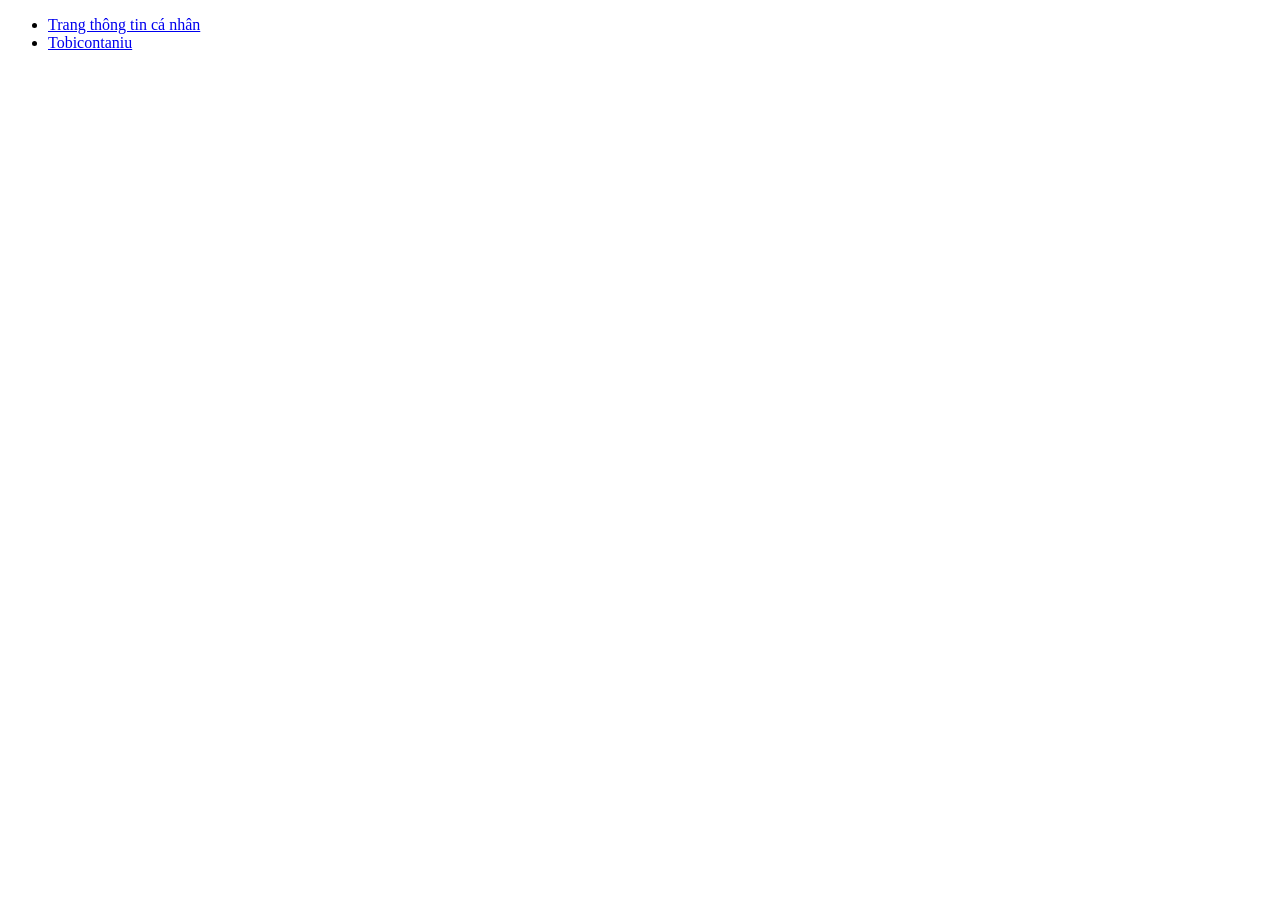
==== index.html @ 01e7d284 "create a project structure" ====
﻿<!DOCTYPE html>
<html lang="vi">
	<head>
		<title> Thiet ke web </title>
		<meta charset="utf-8">
	</head>
	<body>
	<ul>
		<li>
			<a href="html/page1.html">Trang thông tin cá nhân</a>
		</li>
		<li>
			<a href="#">Tobicontaniu</a>
		</li>
        </ul
	</body>
		
	
</html>
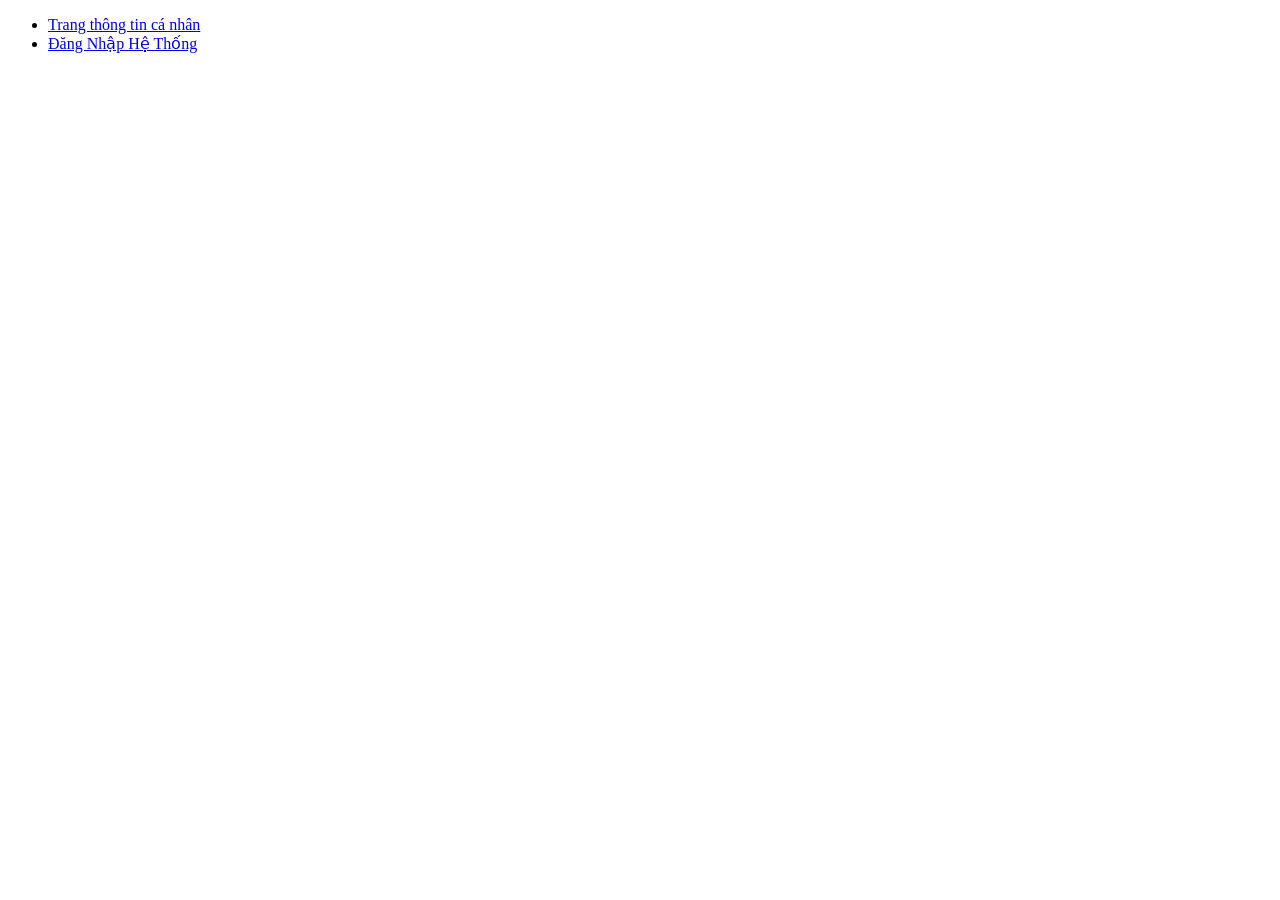
==== commit 66a05e4d: "add page2 vs style2" ====
--- a/index.html
+++ b/index.html
@@ -10,9 +10,9 @@
 			<a href="html/page1.html">Trang thông tin cá nhân</a>
 		</li>
 		<li>
-			<a href="#">Tobicontaniu</a>
+			<a href="html/page2.html">Đăng Nhập Hệ Thống</a>
 		</li>
-        </ul
+	</ul>
 	</body>
 		
 	
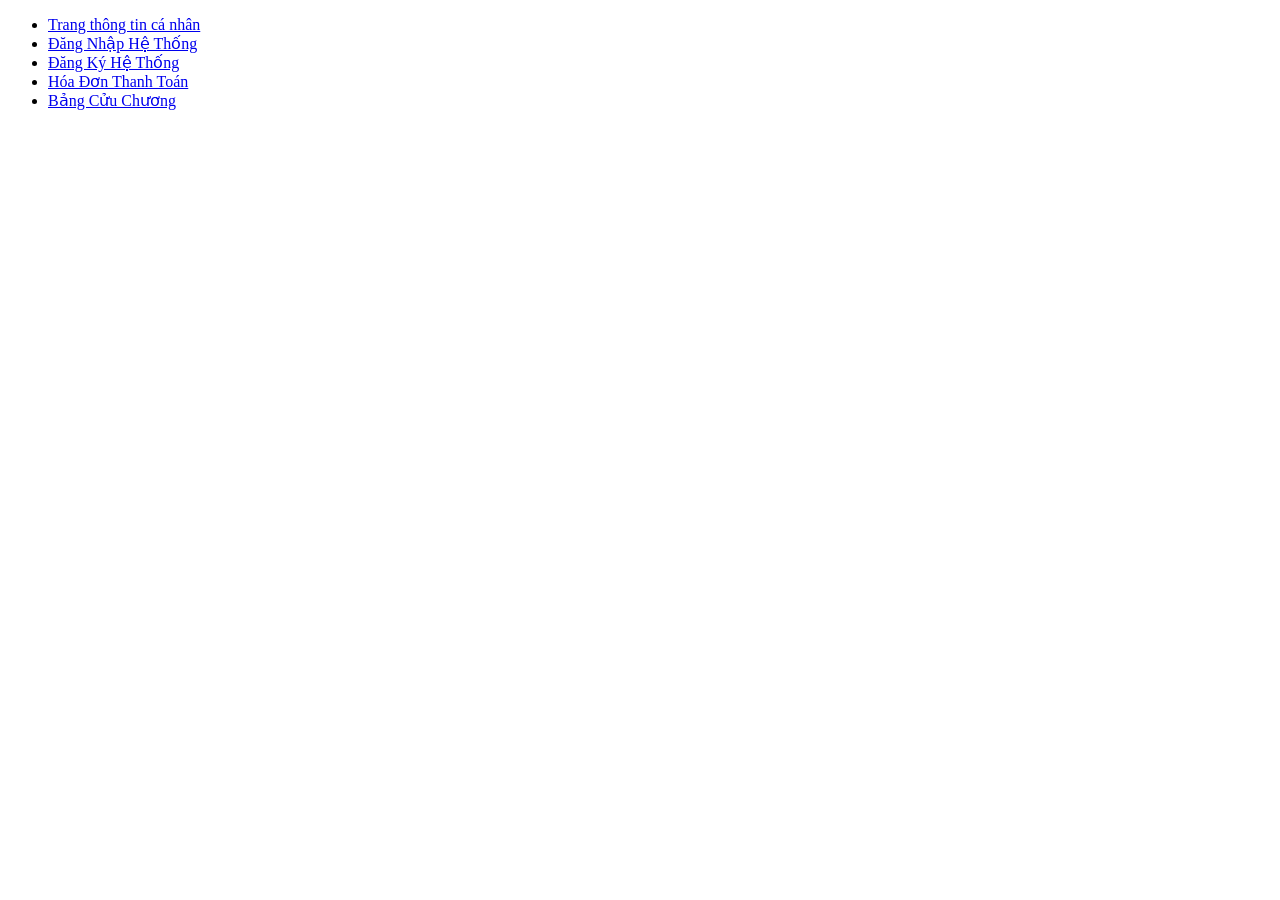
==== commit 09e22ee8: "add page 5,6" ====
--- a/index.html
+++ b/index.html
@@ -12,6 +12,15 @@
 		<li>
 			<a href="html/page2.html">Đăng Nhập Hệ Thống</a>
 		</li>
+		<li>
+			<a href="html/page3.html">Đăng Ký Hệ Thống</a>
+		</li>
+		<li>
+			<a href="html/page4.html">Hóa Đơn Thanh Toán</a>
+		</li>
+		<li>
+			<a href="html/page5.html">Bảng Cửu Chương</a>
+		</li>
 	</ul>
 	</body>
 		
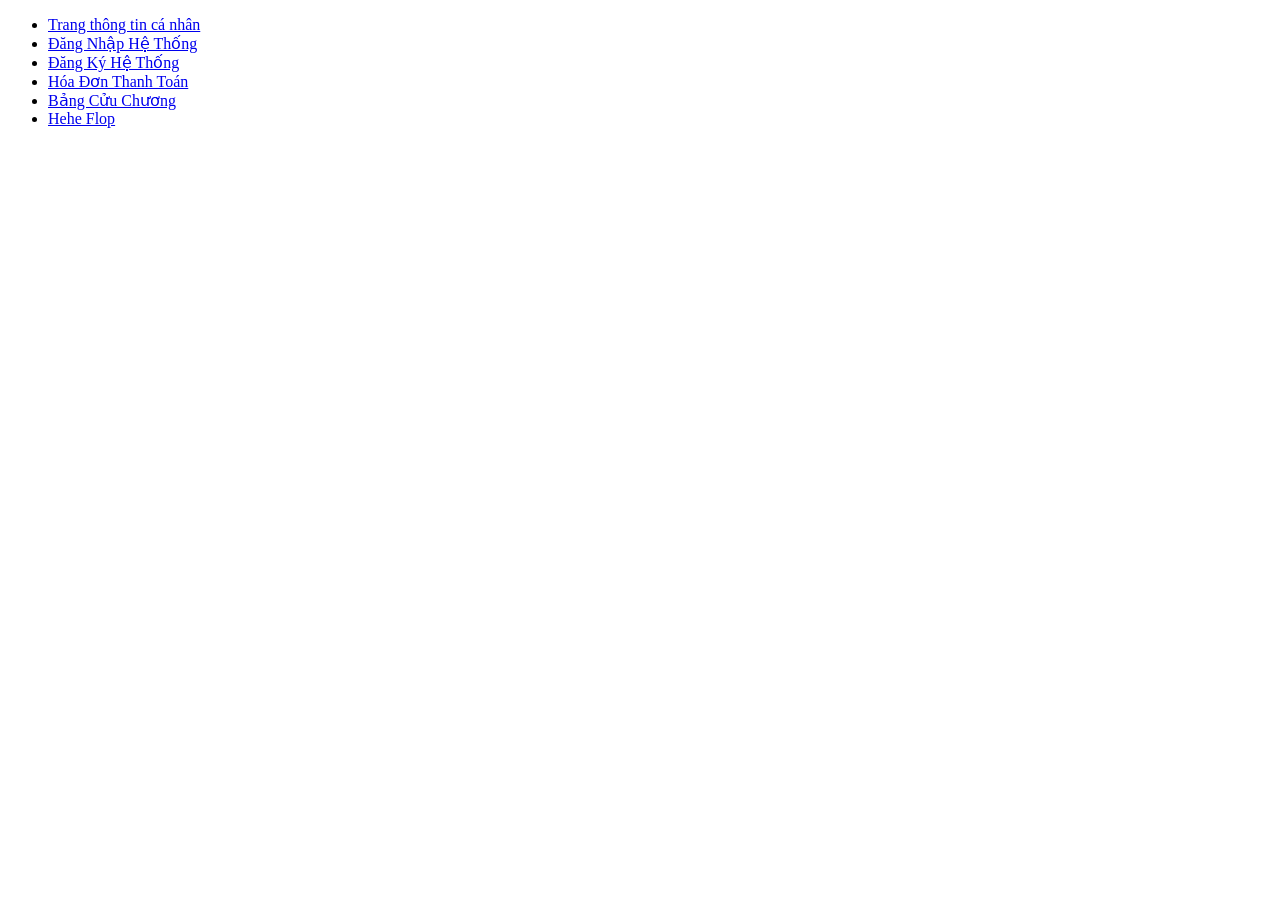
==== commit e1733145: "add page6 in to index" ====
--- a/index.html
+++ b/index.html
@@ -21,6 +21,9 @@
 		<li>
 			<a href="html/page5.html">Bảng Cửu Chương</a>
 		</li>
+		<li>
+			<a href="html/page6.html">Hehe Flop</a>
+		</li>
 	</ul>
 	</body>
 		
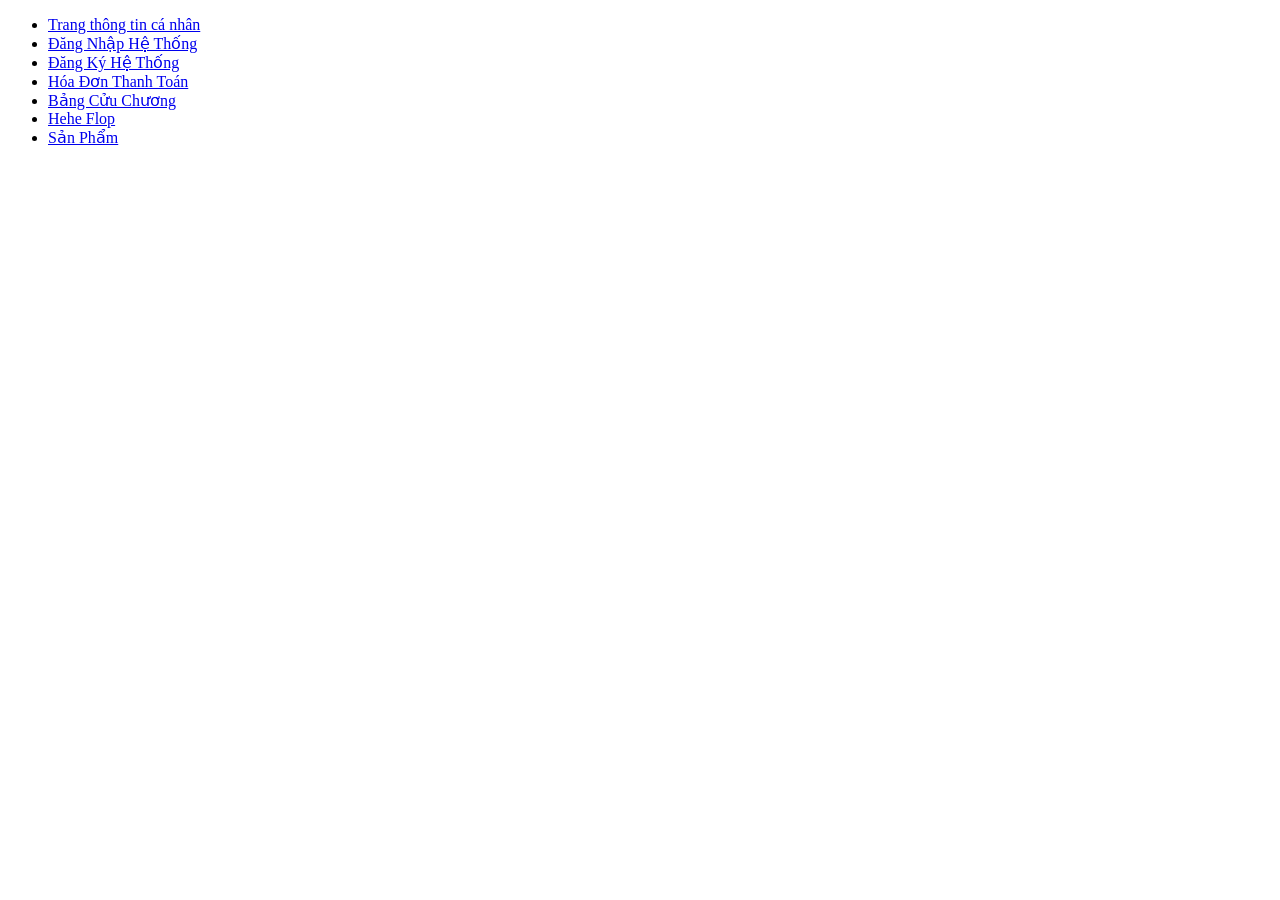
==== commit 9f39e88e: "Buoi5" ====
--- a/index.html
+++ b/index.html
@@ -24,6 +24,9 @@
 		<li>
 			<a href="html/page6.html">Hehe Flop</a>
 		</li>
+		<li>
+			<a href="html/page7.html">Sản Phẩm</a>
+		</li>
 	</ul>
 	</body>
 		
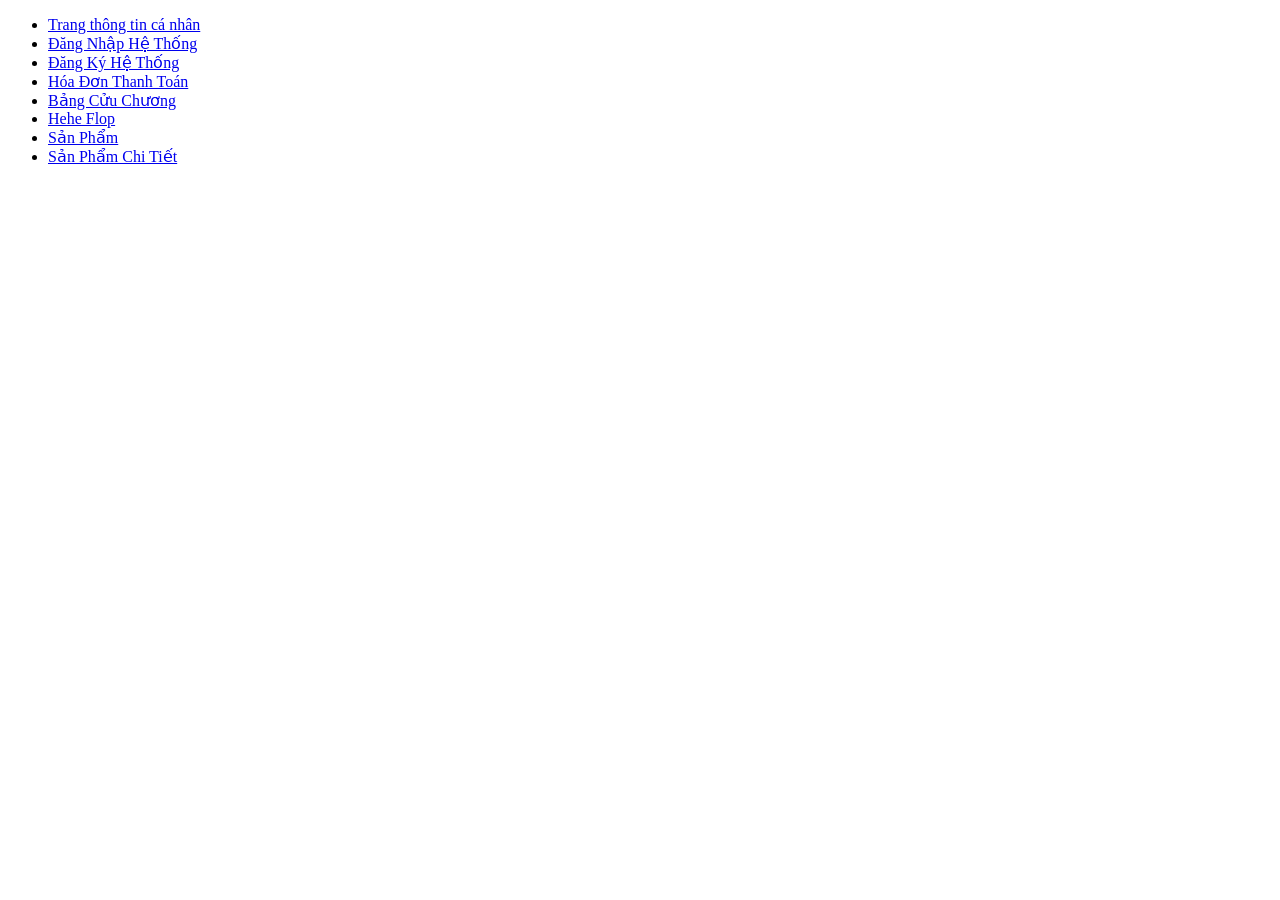
==== commit 662689e8: "up page 8 last week" ====
--- a/index.html
+++ b/index.html
@@ -1,10 +1,12 @@
 ﻿<!DOCTYPE html>
 <html lang="vi">
-	<head>
-		<title> Thiet ke web </title>
-		<meta charset="utf-8">
-	</head>
-	<body>
+
+<head>
+	<title> Thiet ke web </title>
+	<meta charset="utf-8">
+</head>
+
+<body>
 	<ul>
 		<li>
 			<a href="html/page1.html">Trang thông tin cá nhân</a>
@@ -27,8 +29,11 @@
 		<li>
 			<a href="html/page7.html">Sản Phẩm</a>
 		</li>
+		<li>
+			<a href="html/page8.html">Sản Phẩm Chi Tiết</a>
+		</li>
 	</ul>
-	</body>
-		
-	
+</body>
+
+
 </html>
